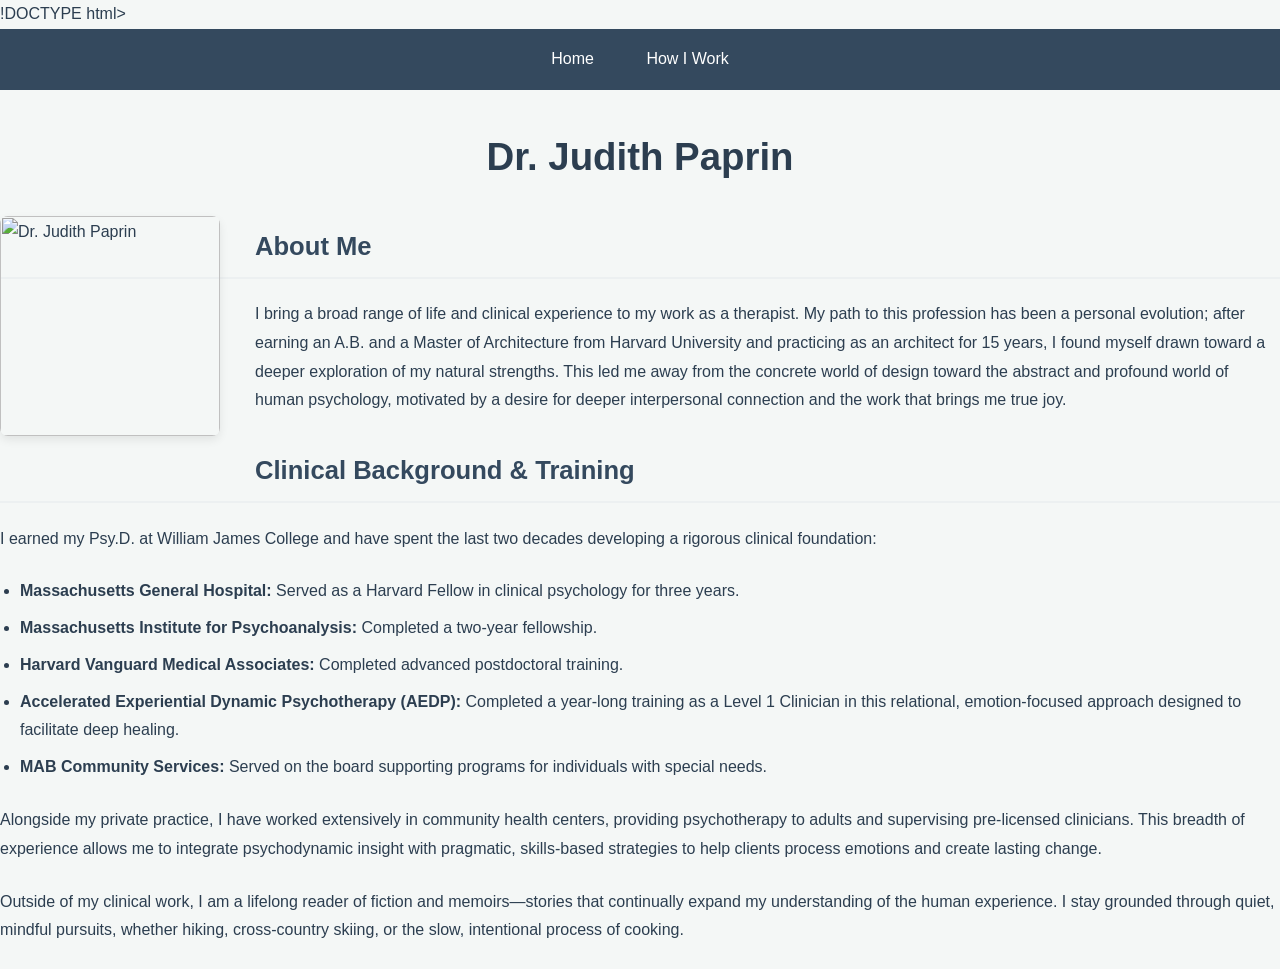
==== index.html @ c2298dc5 "Update index.html" ====
!DOCTYPE html>
<html lang="en">
<head>
    <meta charset="UTF-8">
    <meta name="viewport" content="width=device-width, initial-scale=1.0">
    <title>Dr. Judith Paprin</title>
   <link rel="stylesheet" href="style.css">
</head>
<body>

    <!-- This is your navigation bar -->
    <nav>
        <a href="index.html">Home</a>
        <a href="approach.html">How I Work</a>
    </nav>

    <!-- The Main Layout Container keeps text bounded on screen -->
    <main>
        <h1>Dr. Judith Paprin</h1>
        
        <!-- This inserts your profile photo -->
        <img src="profile.jpg" alt="Dr. Judith Paprin" class="profile-photo">
        
        <h2>About Me</h2>
        <p>I bring a broad range of life and clinical experience to my work as a therapist. My path to this profession has been a personal evolution; after earning an A.B. and a Master of Architecture from Harvard University and practicing as an architect for 15 years, I found myself drawn toward a deeper exploration of my natural strengths. This led me away from the concrete world of design toward the abstract and profound world of human psychology, motivated by a desire for deeper interpersonal connection and the work that brings me true joy.</p>

        <h2>Clinical Background & Training</h2>
        <p>I earned my Psy.D. at William James College and have spent the last two decades developing a rigorous clinical foundation:</p>
        <ul>
            <li><strong>Massachusetts General Hospital:</strong> Served as a Harvard Fellow in clinical psychology for three years.</li>
            <li><strong>Massachusetts Institute for Psychoanalysis:</strong> Completed a two-year fellowship.</li>
            <li><strong>Harvard Vanguard Medical Associates:</strong> Completed advanced postdoctoral training.</li>
            <li><strong>Accelerated Experiential Dynamic Psychotherapy (AEDP):</strong> Completed a year-long training as a Level 1 Clinician in this relational, emotion-focused approach designed to facilitate deep healing.</li>
            <li><strong>MAB Community Services:</strong> Served on the board supporting programs for individuals with special needs.</li>
        </ul>

        <p>Alongside my private practice, I have worked extensively in community health centers, providing psychotherapy to adults and supervising pre-licensed clinicians. This breadth of experience allows me to integrate psychodynamic insight with pragmatic, skills-based strategies to help clients process emotions and create lasting change.</p>

        <p>Outside of my clinical work, I am a lifelong reader of fiction and memoirs—stories that continually expand my understanding of the human experience. I stay grounded through quiet, mindful pursuits, whether hiking, cross-country skiing, or the slow, intentional process of cooking.</p>
    </main>

</body>
</html>
---- style.css ----
/* Clean Reset and Base Fonts */
body {
    font-family: 'Helvetica Neue', Arial, sans-serif;
    background-color: #f4f7f6; /* Soft light background */
    color: #2c3e50; /* Deep slate gray text */
    margin: 0;
    padding: 0;
    line-height: 1.8; /* Slightly taller for reading comfort */
}

/* Slate Blue Navigation Bar */
nav {
    background-color: #34495e; /* Elegant slate blue */
    padding: 1rem;
    text-align: center;
}
nav a {
    color: #ffffff;
    text-decoration: none;
    padding: 0.5rem 1.5rem;
    font-weight: 500;
}
nav a:hover, nav a.active {
    background-color: #415b76; /* Darker slate accent highlight */
    border-radius: 4px;
}

/* Base Headings Layout Formatting */
h1 {
    font-size: 2.4em;
    color: #2c3e50;
    text-align: center;
    margin-top: 2rem;
}
h2 {
    font-size: 1.6em;
    color: #34495e;
    margin-top: 2rem;
    border-bottom: 2px solid #ecf0f1;
    padding-bottom: 8px;
}

/* Profile Picture Layout Alignment */
.profile-photo {
    float: left;            /* Wraps text around the photo smoothly */
    width: 220px;          /* Clean professional width */
    height: auto;
    margin-right: 35px;     /* Breathing room between photo and text */
    margin-bottom: 20px;
    border-radius: 8px;     /* Soft, elegantly rounded corners */
    box-shadow: 0 4px 10px rgba(0,0,0,0.08); /* Soft drop shadow */
}

/* Content Container Layout Constraints */
p {
    font-size: 16px;
    margin-bottom: 1.5rem;
}
ul {
    margin-bottom: 1.5rem;
    padding-left: 20px;
}
li {
    margin-bottom: 0.5rem;
    font-size: 16px;
}
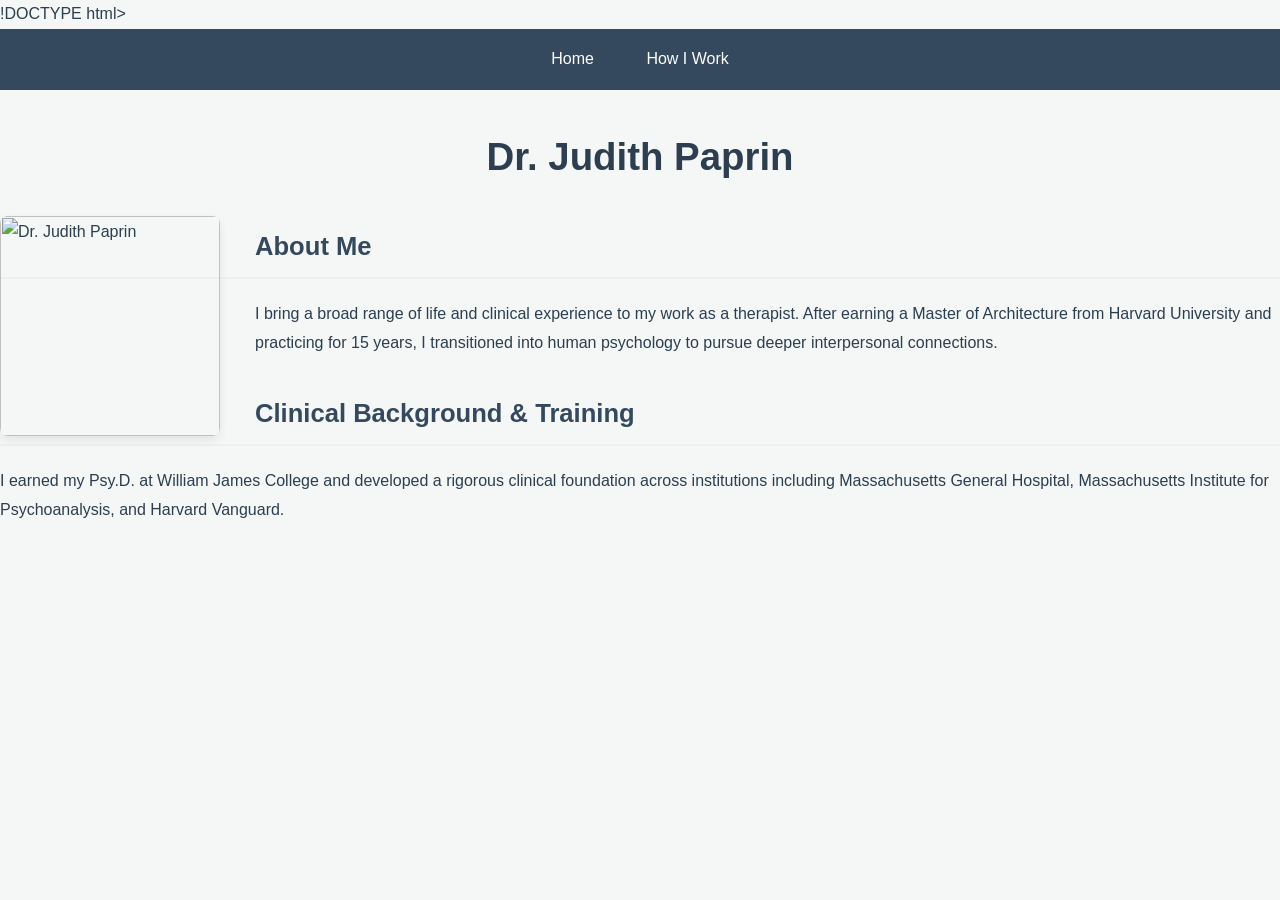
==== commit e1da51b1: "Update index.html" ====
--- a/index.html
+++ b/index.html
@@ -4,40 +4,20 @@
     <meta charset="UTF-8">
     <meta name="viewport" content="width=device-width, initial-scale=1.0">
     <title>Dr. Judith Paprin</title>
-   <link rel="stylesheet" href="style.css">
+    <link rel="stylesheet" href="style.css">
 </head>
 <body>
-
-    <!-- This is your navigation bar -->
     <nav>
         <a href="index.html">Home</a>
         <a href="approach.html">How I Work</a>
     </nav>
-
-    <!-- The Main Layout Container keeps text bounded on screen -->
     <main>
         <h1>Dr. Judith Paprin</h1>
-        
-        <!-- This inserts your profile photo -->
         <img src="profile.jpg" alt="Dr. Judith Paprin" class="profile-photo">
-        
         <h2>About Me</h2>
-        <p>I bring a broad range of life and clinical experience to my work as a therapist. My path to this profession has been a personal evolution; after earning an A.B. and a Master of Architecture from Harvard University and practicing as an architect for 15 years, I found myself drawn toward a deeper exploration of my natural strengths. This led me away from the concrete world of design toward the abstract and profound world of human psychology, motivated by a desire for deeper interpersonal connection and the work that brings me true joy.</p>
-
+        <p>I bring a broad range of life and clinical experience to my work as a therapist. After earning a Master of Architecture from Harvard University and practicing for 15 years, I transitioned into human psychology to pursue deeper interpersonal connections.</p>
         <h2>Clinical Background & Training</h2>
-        <p>I earned my Psy.D. at William James College and have spent the last two decades developing a rigorous clinical foundation:</p>
-        <ul>
-            <li><strong>Massachusetts General Hospital:</strong> Served as a Harvard Fellow in clinical psychology for three years.</li>
-            <li><strong>Massachusetts Institute for Psychoanalysis:</strong> Completed a two-year fellowship.</li>
-            <li><strong>Harvard Vanguard Medical Associates:</strong> Completed advanced postdoctoral training.</li>
-            <li><strong>Accelerated Experiential Dynamic Psychotherapy (AEDP):</strong> Completed a year-long training as a Level 1 Clinician in this relational, emotion-focused approach designed to facilitate deep healing.</li>
-            <li><strong>MAB Community Services:</strong> Served on the board supporting programs for individuals with special needs.</li>
-        </ul>
-
-        <p>Alongside my private practice, I have worked extensively in community health centers, providing psychotherapy to adults and supervising pre-licensed clinicians. This breadth of experience allows me to integrate psychodynamic insight with pragmatic, skills-based strategies to help clients process emotions and create lasting change.</p>
-
-        <p>Outside of my clinical work, I am a lifelong reader of fiction and memoirs—stories that continually expand my understanding of the human experience. I stay grounded through quiet, mindful pursuits, whether hiking, cross-country skiing, or the slow, intentional process of cooking.</p>
+        <p>I earned my Psy.D. at William James College and developed a rigorous clinical foundation across institutions including Massachusetts General Hospital, Massachusetts Institute for Psychoanalysis, and Harvard Vanguard.</p>
     </main>
-
 </body>
 </html>
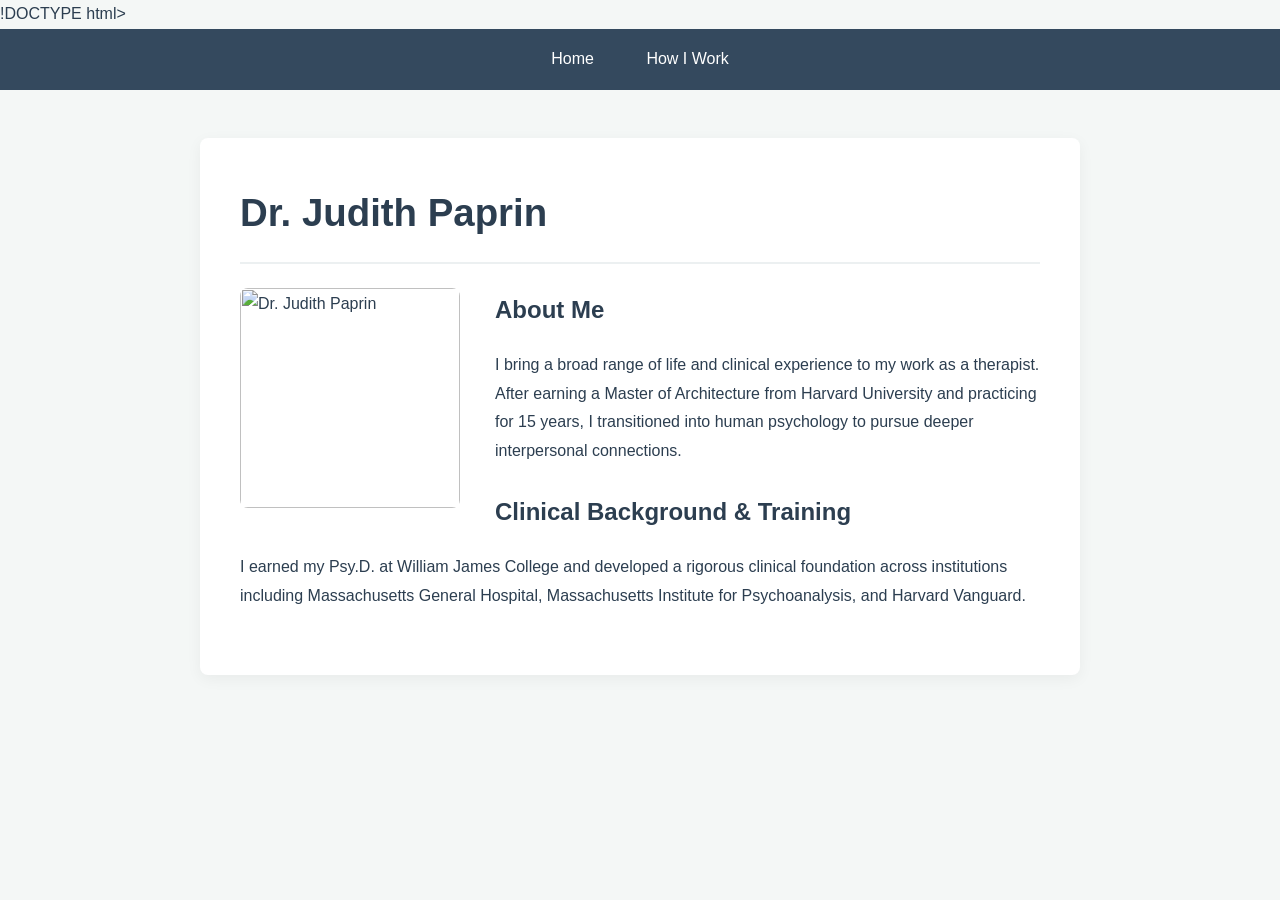
==== commit d10a2b2b: "Update index.html" ====
--- a/index.html
+++ b/index.html
@@ -21,3 +21,4 @@
     </main>
 </body>
 </html>
+
--- a/style.css
+++ b/style.css
@@ -1,16 +1,13 @@
-/* Clean Reset and Base Fonts */
 body {
     font-family: 'Helvetica Neue', Arial, sans-serif;
-    background-color: #f4f7f6; /* Soft light background */
-    color: #2c3e50; /* Deep slate gray text */
+    background-color: #f4f7f6;
+    color: #2c3e50;
     margin: 0;
     padding: 0;
-    line-height: 1.8; /* Slightly taller for reading comfort */
+    line-height: 1.8;
 }
-
-/* Slate Blue Navigation Bar */
 nav {
-    background-color: #34495e; /* Elegant slate blue */
+    background-color: #34495e;
     padding: 1rem;
     text-align: center;
 }
@@ -20,47 +17,31 @@
     padding: 0.5rem 1.5rem;
     font-weight: 500;
 }
-nav a:hover, nav a.active {
-    background-color: #415b76; /* Darker slate accent highlight */
-    border-radius: 4px;
+main {
+    max-width: 800px;
+    margin: 3rem auto;
+    padding: 2.5rem;
+    background: #ffffff;
+    border-radius: 8px;
+    box-shadow: 0 4px 15px rgba(0,0,0,0.05);
 }
-
-/* Base Headings Layout Formatting */
 h1 {
     font-size: 2.4em;
     color: #2c3e50;
-    text-align: center;
-    margin-top: 2rem;
+    margin-top: 0;
+    margin-bottom: 1.5rem;
+    border-bottom: 2px solid #ecf0f1;
+    padding-bottom: 15px;
 }
-h2 {
-    font-size: 1.6em;
-    color: #34495e;
-    margin-top: 2rem;
-    border-bottom: 2px solid #ecf0f1;
-    padding-bottom: 8px;
+.profile-photo {
+    float: left;            
+    width: 220px;          
+    height: auto;
+    margin-right: 35px;     
+    margin-bottom: 20px;
+    border-radius: 8px;     
+    display: block;        
 }
-
-/* Profile Picture Layout Alignment */
-.profile-photo {
-    float: left;            /* Wraps text around the photo smoothly */
-    width: 220px;          /* Clean professional width */
-    height: auto;
-    margin-right: 35px;     /* Breathing room between photo and text */
-    margin-bottom: 20px;
-    border-radius: 8px;     /* Soft, elegantly rounded corners */
-    box-shadow: 0 4px 10px rgba(0,0,0,0.08); /* Soft drop shadow */
-}
-
-/* Content Container Layout Constraints */
 p {
     font-size: 16px;
     margin-bottom: 1.5rem;
-}
-ul {
-    margin-bottom: 1.5rem;
-    padding-left: 20px;
-}
-li {
-    margin-bottom: 0.5rem;
-    font-size: 16px;
-}
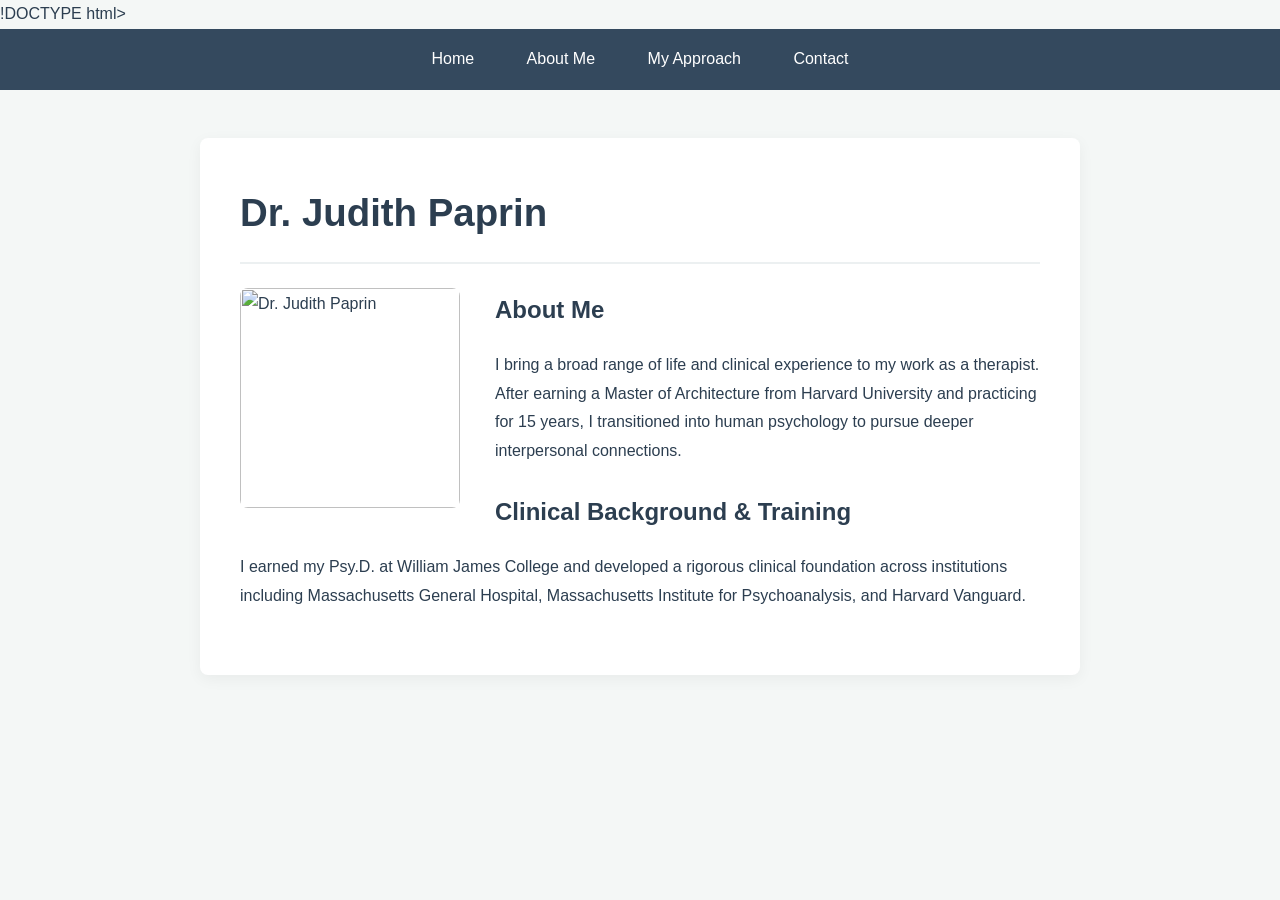
==== commit 0c3d5755: "Updating nav bar The home page doesn't have contact on it. This would fix that." ====
--- a/index.html
+++ b/index.html
@@ -7,10 +7,12 @@
     <link rel="stylesheet" href="style.css">
 </head>
 <body>
-    <nav>
-        <a href="index.html">Home</a>
-        <a href="approach.html">How I Work</a>
-    </nav>
+<nav>
+    <a href="index.html" class="active">Home</a>
+    <a href="about.html">About Me</a>
+    <a href="approach.html">My Approach</a>
+    <a href="contact.html">Contact</a>
+</nav>
     <main>
         <h1>Dr. Judith Paprin</h1>
         <img src="profile.jpg" alt="Dr. Judith Paprin" class="profile-photo">
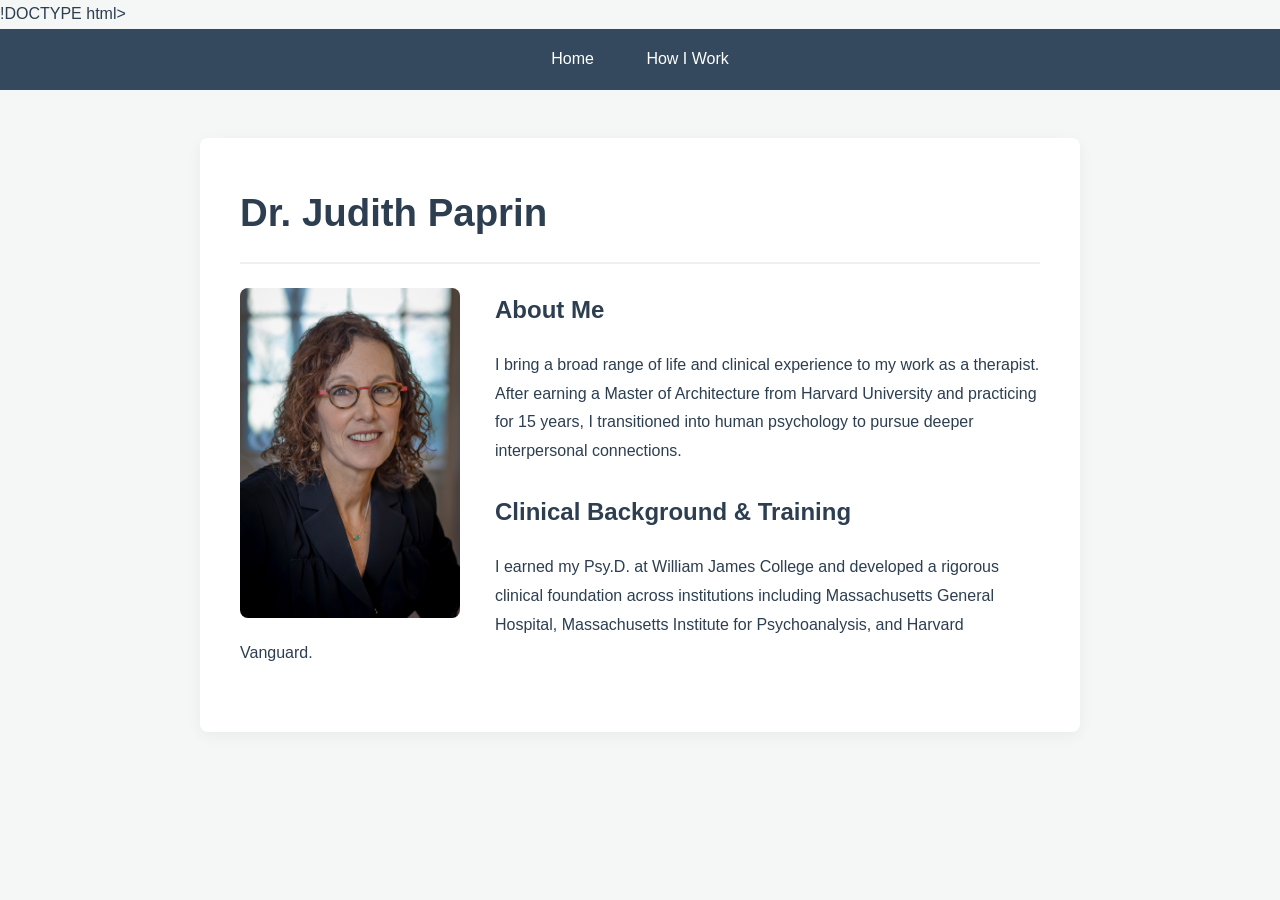
==== commit cbcf9e03: "added headshot" ====
--- a/index.html
+++ b/index.html
@@ -7,15 +7,13 @@
     <link rel="stylesheet" href="style.css">
 </head>
 <body>
-<nav>
-    <a href="index.html" class="active">Home</a>
-    <a href="about.html">About Me</a>
-    <a href="approach.html">My Approach</a>
-    <a href="contact.html">Contact</a>
-</nav>
+    <nav>
+        <a href="index.html">Home</a>
+        <a href="approach.html">How I Work</a>
+    </nav>
     <main>
         <h1>Dr. Judith Paprin</h1>
-        <img src="profile.jpg" alt="Dr. Judith Paprin" class="profile-photo">
+        <img src="Judy_1427rt.jpg" alt="Dr. Judith Paprin" class="profile-photo">
         <h2>About Me</h2>
         <p>I bring a broad range of life and clinical experience to my work as a therapist. After earning a Master of Architecture from Harvard University and practicing for 15 years, I transitioned into human psychology to pursue deeper interpersonal connections.</p>
         <h2>Clinical Background & Training</h2>
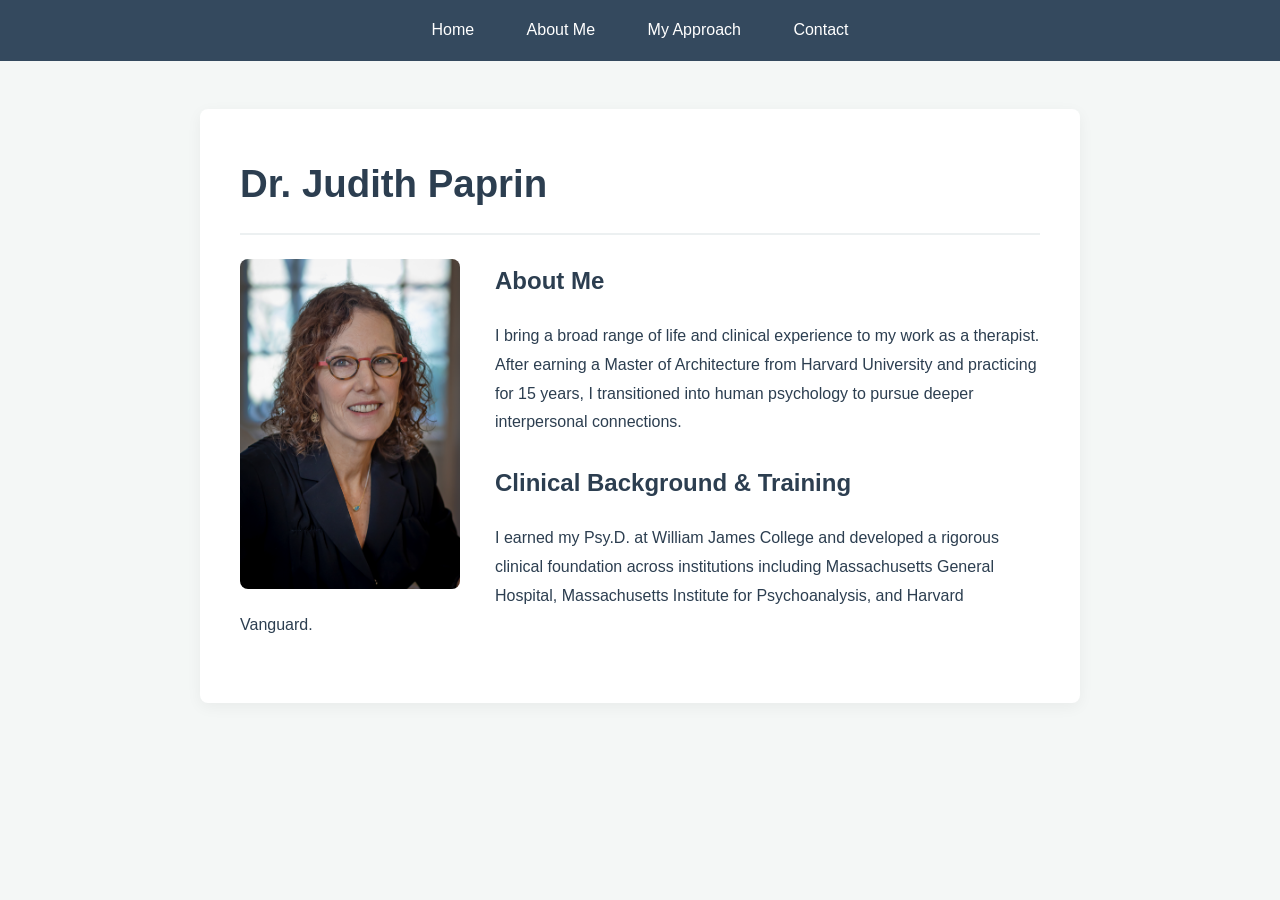
==== commit 5bdfa514: "Update index.html" ====
--- a/index.html
+++ b/index.html
@@ -1,4 +1,4 @@
-!DOCTYPE html>
+<!DOCTYPE html>
 <html lang="en">
 <head>
     <meta charset="UTF-8">
@@ -9,7 +9,9 @@
 <body>
     <nav>
         <a href="index.html">Home</a>
-        <a href="approach.html">How I Work</a>
+        <a href="about.html" class="active">About Me</a>
+        <a href="approach.html">My Approach</a>
+        <a href="contact.html">Contact</a>
     </nav>
     <main>
         <h1>Dr. Judith Paprin</h1>
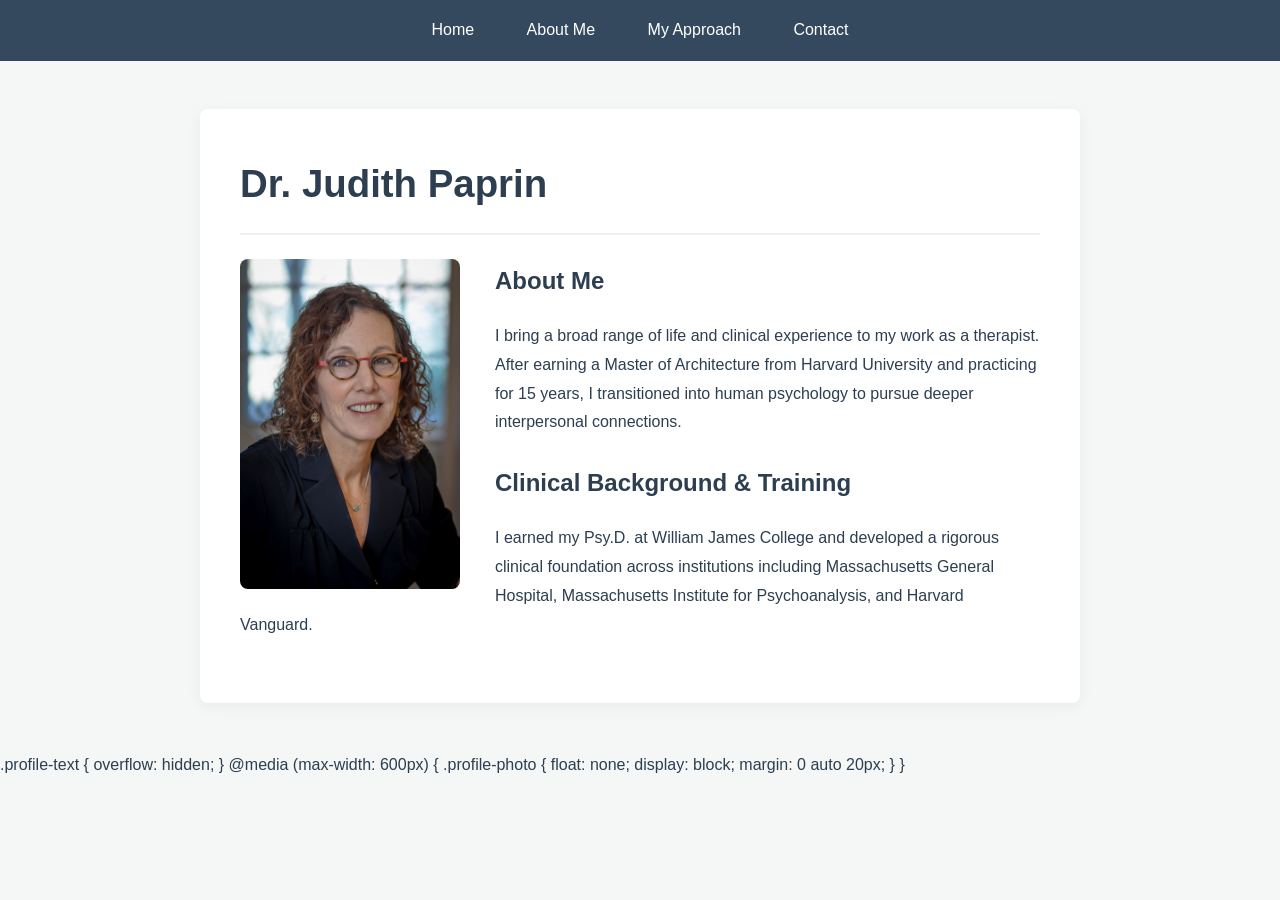
==== commit 64fc4698: "moved text to side of image" ====
--- a/index.html
+++ b/index.html
@@ -14,13 +14,26 @@
         <a href="contact.html">Contact</a>
     </nav>
     <main>
-        <h1>Dr. Judith Paprin</h1>
-        <img src="Judy_1427rt.jpg" alt="Dr. Judith Paprin" class="profile-photo">
+    <h1>Dr. Judith Paprin</h1>
+    <img src="Judy_1427rt.jpg" alt="Dr. Judith Paprin" class="profile-photo">
+    <div class="profile-text">
         <h2>About Me</h2>
         <p>I bring a broad range of life and clinical experience to my work as a therapist. After earning a Master of Architecture from Harvard University and practicing for 15 years, I transitioned into human psychology to pursue deeper interpersonal connections.</p>
-        <h2>Clinical Background & Training</h2>
+        <h2>Clinical Background &amp; Training</h2>
         <p>I earned my Psy.D. at William James College and developed a rigorous clinical foundation across institutions including Massachusetts General Hospital, Massachusetts Institute for Psychoanalysis, and Harvard Vanguard.</p>
-    </main>
+    </div>
+</main>
 </body>
 </html>
 
+.profile-text {
+    overflow: hidden;
+}
+
+@media (max-width: 600px) {
+    .profile-photo {
+        float: none;
+        display: block;
+        margin: 0 auto 20px;
+    }
+}
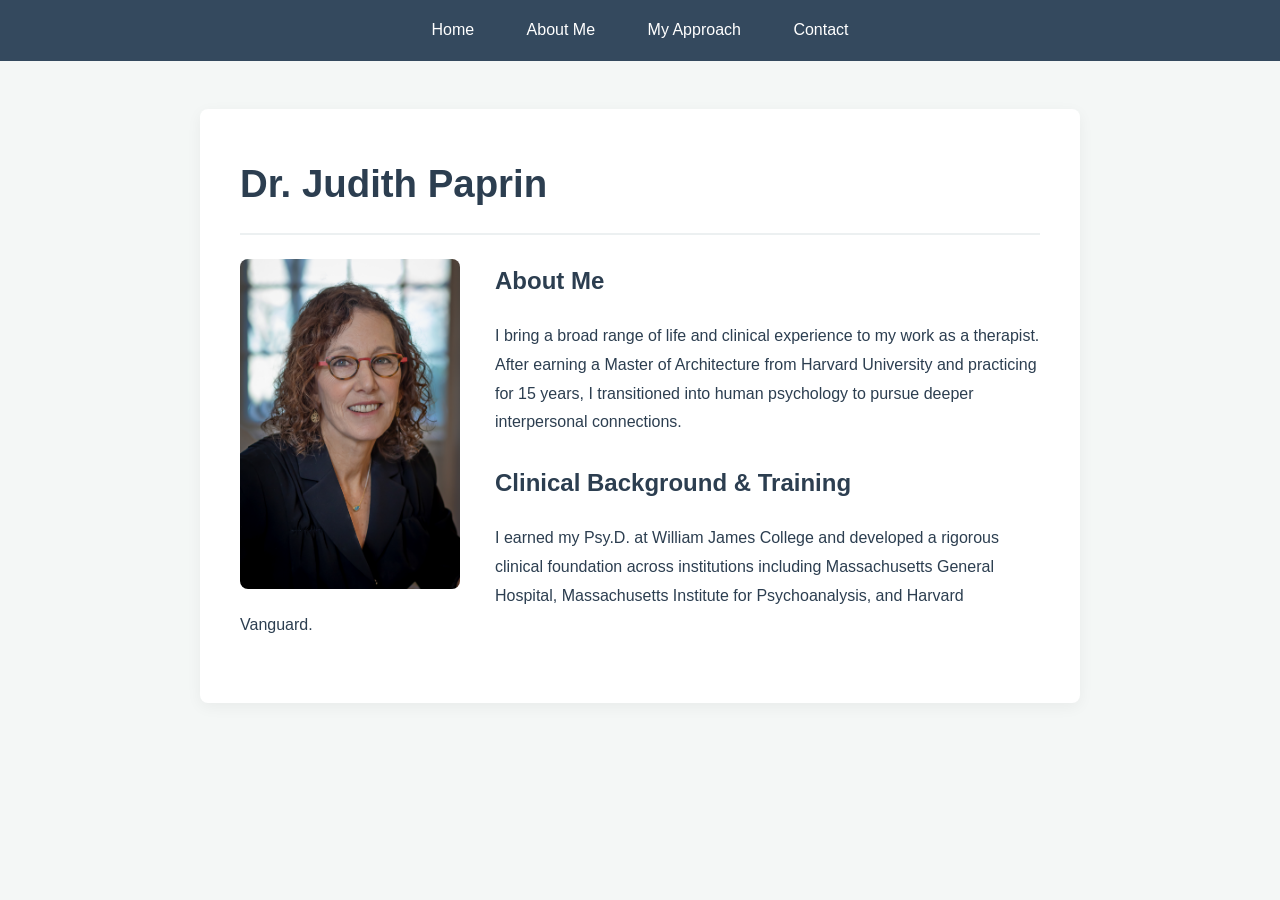
==== commit f01fb9ea: "put the code in the wrong cell" ====
--- a/index.html
+++ b/index.html
@@ -25,15 +25,3 @@
 </main>
 </body>
 </html>
-
-.profile-text {
-    overflow: hidden;
-}
-
-@media (max-width: 600px) {
-    .profile-photo {
-        float: none;
-        display: block;
-        margin: 0 auto 20px;
-    }
-}
--- a/style.css
+++ b/style.css
@@ -45,3 +45,14 @@
 p {
     font-size: 16px;
     margin-bottom: 1.5rem;
+.profile-text {
+    overflow: hidden;
+}
+
+@media (max-width: 600px) {
+    .profile-photo {
+        float: none;
+        display: block;
+        margin: 0 auto 20px;
+    }
+}
